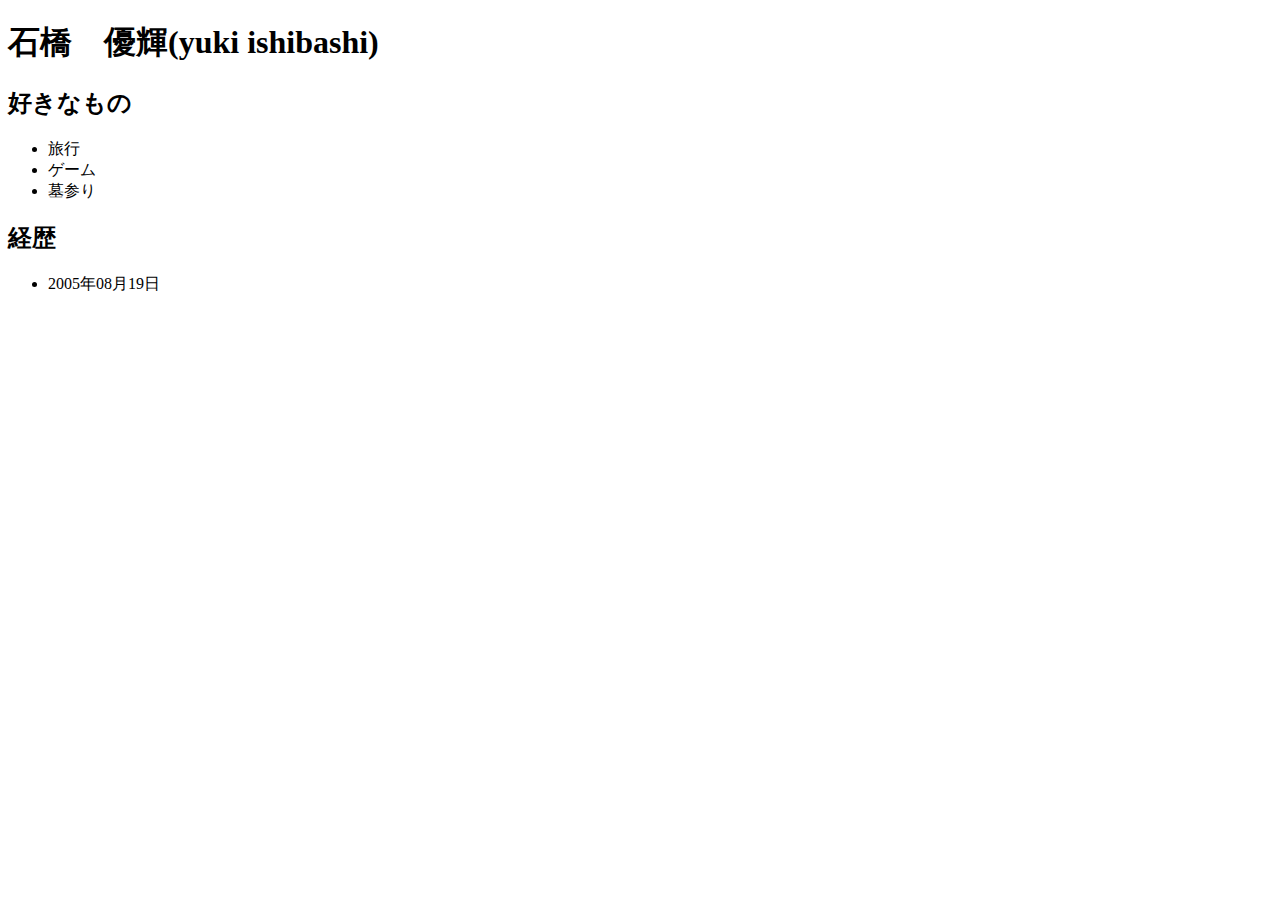
==== Users/yuki.html @ 93a6165c "add" ====
<!DOCTYPE html>
<html lang="ja">
<head>
    <meta charset="UTF-8">
    <meta name="viewport" content="width=device-width, initial-scale=1.0">
    <title>Document</title>
</head>
<body>
    <h1>石橋　優輝(yuki ishibashi)</h1>
    <h2>好きなもの</h2>
    <ul>
        <li>旅行</li>
        <li>ゲーム</li>
        <li>墓参り</li>
    </ul>
    <h2>経歴</h2>
    <ul>
        <li>2005年08月19日</li>
    </ul>
</body>
</html>
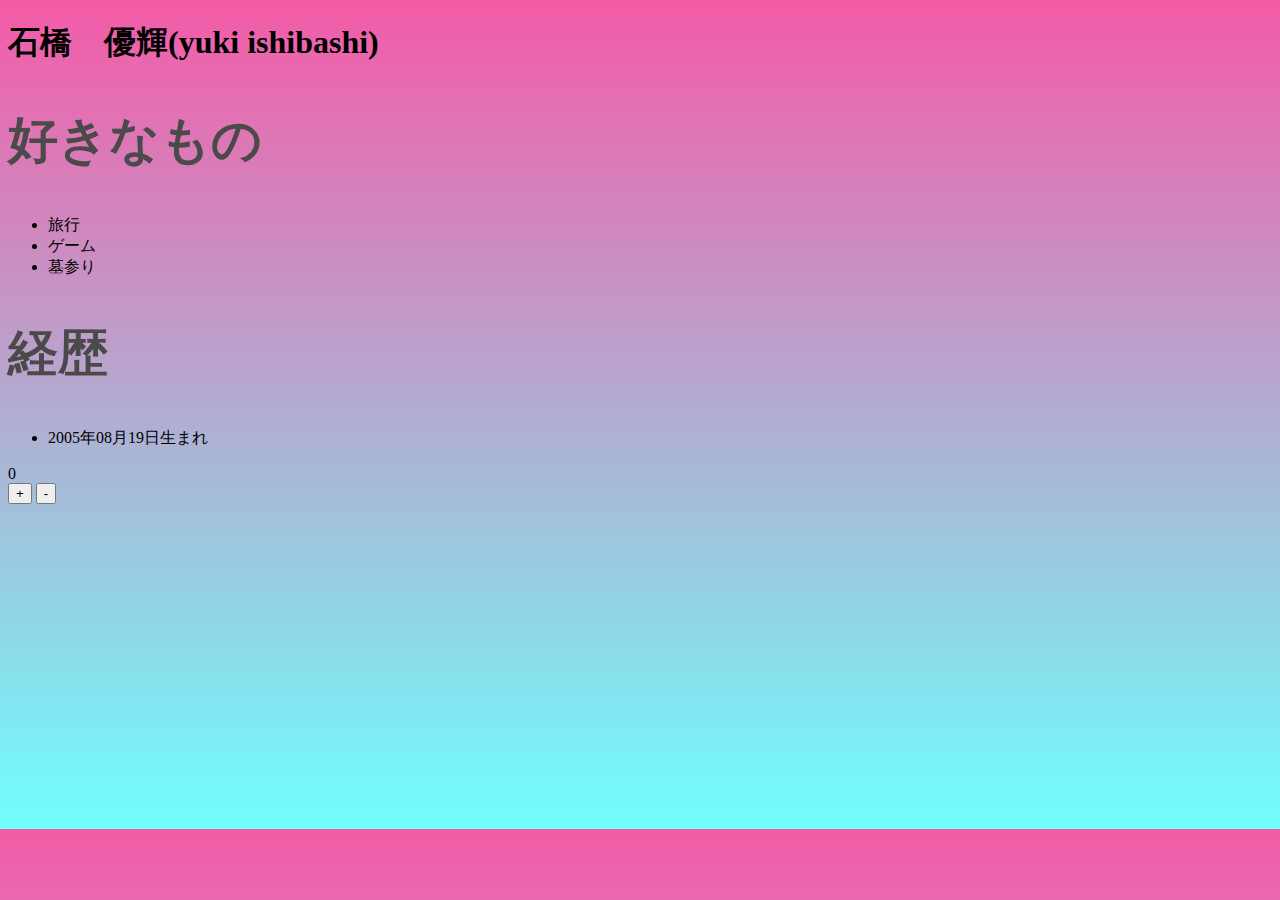
==== commit 81977959: "add js css" ====
--- a/Users/yuki.html
+++ b/Users/yuki.html
@@ -3,6 +3,9 @@
 <head>
     <meta charset="UTF-8">
     <meta name="viewport" content="width=device-width, initial-scale=1.0">
+    <link rel="stylesheet" href="style.css">
+    <script src="men.js"></script>
+
     <title>Document</title>
 </head>
 <body>
@@ -15,7 +18,11 @@
     </ul>
     <h2>経歴</h2>
     <ul>
-        <li>2005年08月19日</li>
+        <li>2005年08月19日生まれ</li>
     </ul>
+
+    <div id="counter">0</div>
+    <button onclick="increment()">+</button>
+    <button onclick="decrement()">-</button>
 </body>
 </html>--- a/Users/style.css
+++ b/Users/style.css
@@ -0,0 +1,10 @@
+body {
+    height:800px;
+    background: linear-gradient(rgb(244, 91, 167), rgb(111, 255, 253)); 
+    font-family:'Times New Roman', Times, serif;
+}
+
+h2 {
+    font-size: 50px;
+    color: rgb(74, 74, 74);
+}